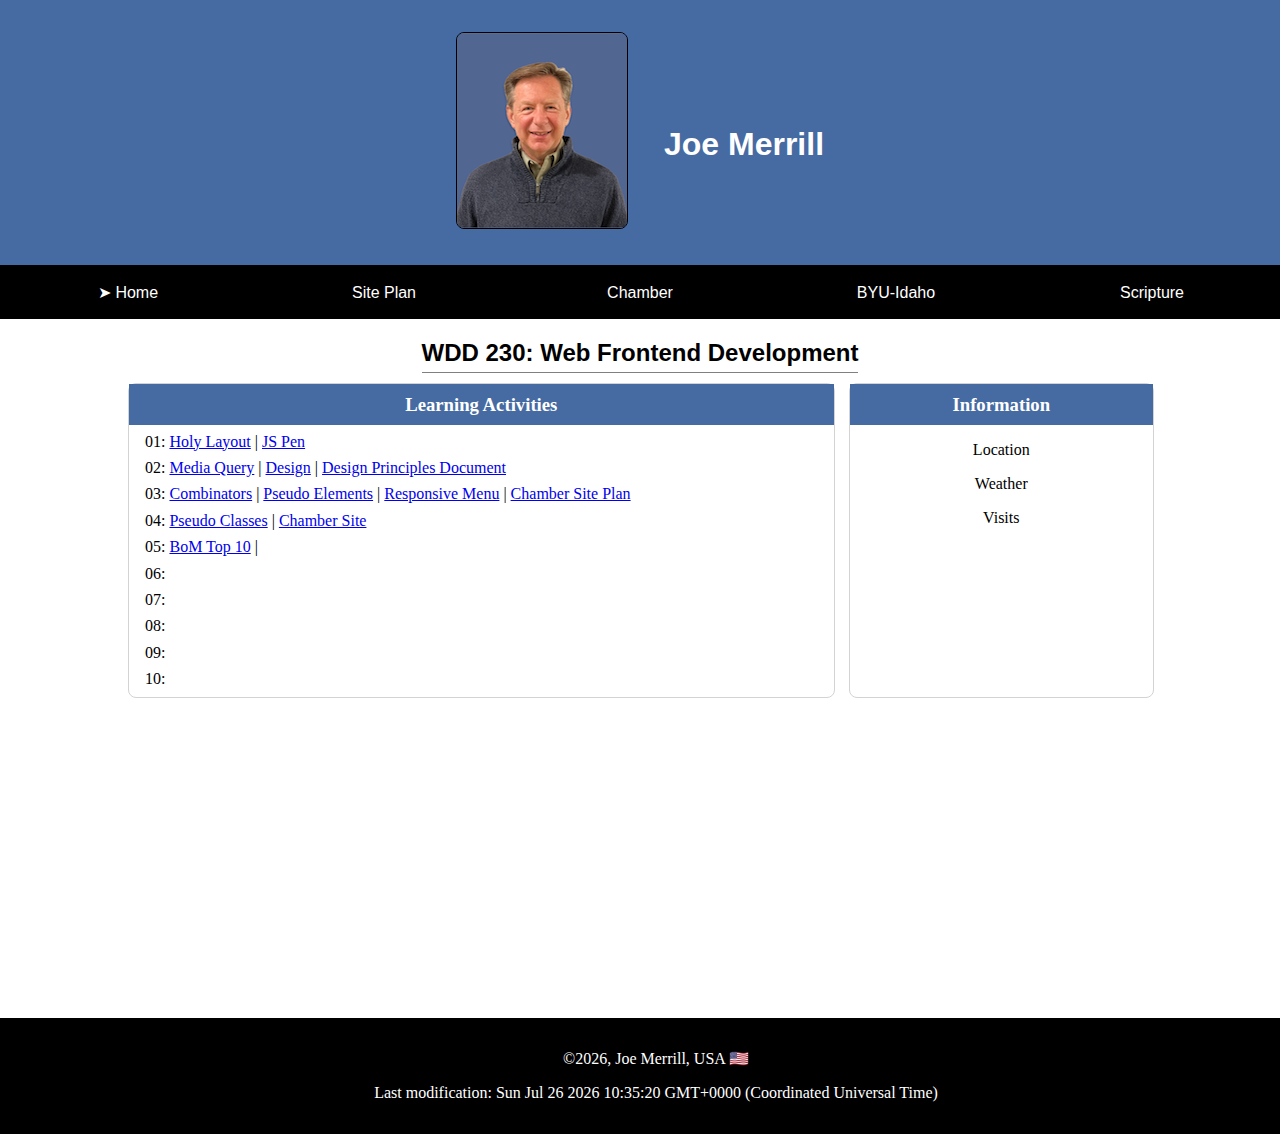
==== index.html @ e2990748 "BoM top 10 added" ====
<!DOCTYPE html>
<html lang="en-US">

<head>
    <meta charset="UTF-8">
    <meta name="viewport" content="width=device-width, initial-scale=1.0">
    <title>Joe Merrill - WDD 230 - Web Frontend Development</title>
    <meta name="author" content="Joe Merrill">
    <meta name="description" content="Joe Merrill's course assignment portal for WDD 230 - Web Frontend Development">
    <link rel="icon" href="favicon.ico">
    <link rel="stylesheet" href="styles/normalize.css">
    <link rel="stylesheet" href="styles/base.css">
    <link rel="stylesheet" href="styles/larger.css">
    <meta property="og:title" content="Joe Merrill - WDD 230 - Web Frontend Development">
    <meta property="og:description" content="Homepage for WDD 230 course work by Joe Merrill">
    <meta property="og:type" content="website">
    <meta property="og:image" content="https://merrillj-byui.github.io/wdd230/images/elkridge.png">
    <meta property="og:url" content="https://merrillj-byui.github.io/wdd230/index.html">
</head>

<body>
    <header>
        <img src="images/joemerrill-profile.png" alt="Joe Merrill profile picture">
        <h1>Joe Merrill</h1>
    </header>
    <button id="menubutton"></button>
    <nav id="menu">
        <a href="#" class="active">Home</a>
        <a href="lesson03/chamber-site-plan.html">Site Plan</a>
        <a href="chamber/">Chamber</a>
        <a href="https://byui.edu/">BYU-Idaho</a>
        <a href="https://www.churchofjesuschrist.org/study/scriptures">Scripture</a>
    </nav>
    <main>
        <h2>WDD 230: Web Frontend Development</h2>
        <section class="card">
            <h3>Learning Activities</h3>
            <ul>
                <li>01:
                    <a href="lesson01/holygrail.html">Holy Layout</a>
                    | <a href="https://codepen.io/Joseph-Merrill/pen/dyrOKJP">JS Pen</a>
                <li>02:
                    <a href="lesson02/media-query.html">Media Query</a>
                    | <a href="lesson02/design.html">Design</a>
                    | <a href="lesson02/design-principles.html">Design Principles Document</a>
                <li>03:
                    <a href="lesson03/images/combinator_exercises_screenshot.png">Combinators</a>
                    | <a href="https://codepen.io/Joseph-Merrill/pen/ZEPXaJK">Pseudo Elements</a>
                    | <a href="https://codepen.io/Joseph-Merrill/pen/MWxEOBv">Responsive Menu</a>
                    | <a href="lesson03/chamber-site-plan.html">Chamber Site Plan</a>
                <li>04:
                    <a href="https://codepen.io/Joseph-Merrill/pen/OJqzNav">Pseudo Classes</a>
                    | <a href="chamber/">Chamber Site</a>
                <li>05: <a href="lesson05/bom.html">BoM Top 10</a>
                    |
                <li>06:
                <li>07:
                <li>08:
                <li>09:
                <li>10:
            </ul>
        </section>
        <section class="card">
            <h3>Information</h3>
            <p id="location">Location</p>
            <p id="weather">Weather</p>
            <p id="visits">Visits</p>
        </section>
        <iframe
            src="https://www.google.com/maps/embed?pb=!1m14!1m12!1m3!1d12222.518911579771!2d-111.68340451915907!3d40.01671764397378!2m3!1f0!2f0!3f0!3m2!1i1024!2i768!4f13.1!5e0!3m2!1sen!2sus!4v1706161850287!5m2!1sen!2sus"
            height="300" allowfullscreen="" loading="lazy" referrerpolicy="no-referrer-when-downgrade"
            title="Map of Elk Ridge, Utah"></iframe>
    </main>
    <footer>
        <p>
            <span id="copyright"></span>, Joe Merrill, USA 🇺🇸
        </p>
        <p>Last modification: <span id="modified"></span></p>
    </footer>
    <script src="scripts/getdates.js"></script>
    <script src="scripts/menu.js"></script>
</body>

</html>
---- styles/base.css ----
body {
    height: 100vh;
    text-align: center;
}

header {
    background: rgba(48, 88, 151, 0.896);
    padding: 2em;
    display: block;
    align-items: center;
    margin: 0 auto;
    border-bottom: solid;
}

#menu {
    display: grid;
    background-color: black;
    color: white;
    list-style: none;
}

#menu a {
    display: none;
    color: white;
    font-family: Arial;
    padding: 1em;
    text-decoration: none;
}

#menu a:hover {
    background-color: lightgrey;
    color: black;
}

.active::before {
    content: "➤ ";
}

main {
    display: grid;
    grid-template-columns: auto;
    width: 80%;
    background: white;
    padding: 0;
    margin: 0 auto;
}

footer {
    display: inline-block;
    background: black;
    padding: 1rem;
    color: white;
    text-align: center;
    width: 100%;
    margin-top: 10px;
}

h1 {
    color: white;
    display: inline;
    vertical-align: 200%;
    font-family: Geneva, Tahoma, sans-serif;
}

h2 {
    font-family: 'Trebuchet MS', 'Lucida Sans Unicode', 'Lucida Grande', 'Lucida Sans', Arial, sans-serif;
    border-bottom: solid;
    border-width: .75px;
    border-color: grey;
    margin: 20px auto 10px auto;
    padding: 0 0 .25em 0;
}

h3 {
    background: rgba(48, 88, 151, 0.896);
    color: white;
    padding: .5em;
    margin: 0;
}

.card {
    width: 100%;
    border: solid;
    border-width: .5px;
    border-color: lightgrey;
    border-radius: .5em;
    margin: 0 auto 10px auto;
    text-align: center;
}

img {
    margin-right: 2em;
    border: solid;
    border-width: .5px;
    border-radius: .5em;

}

ul,
li {
    list-style-type: none;
    margin: .5em;
    padding: 0;
    text-align: left;
}

iframe {
    grid-column: 1/2;
    width: 100%;
    border-radius: .5em;
    border-style: none;
}

#menubutton {
    font-size: 2rem;
    border: 0;
    background: none;
    color: #000;
    position: fixed;
    top: 10px;
    right: 10px;
}

#menubutton::before {
    content: "☰";
}

#menubutton.open::before {
    content: "✖️"
}

#menu.open a {
    display: block;
}
---- styles/larger.css ----
@media screen and (min-width: 875px) {
    #menu {
        display: flex;
    }

    main {
        grid-template-columns: auto auto;
        grid-gap: 0 1rem;
    }

    h2 {
        grid-column: 1/3;
    }

    iframe {
        grid-column: 1/3;
    }

    #menubutton {
        display: none;
    }

    #menu {
        flex-direction: row;
    }

    #menu a {
        display: block;
        flex: 1 1 100%;
    }
}
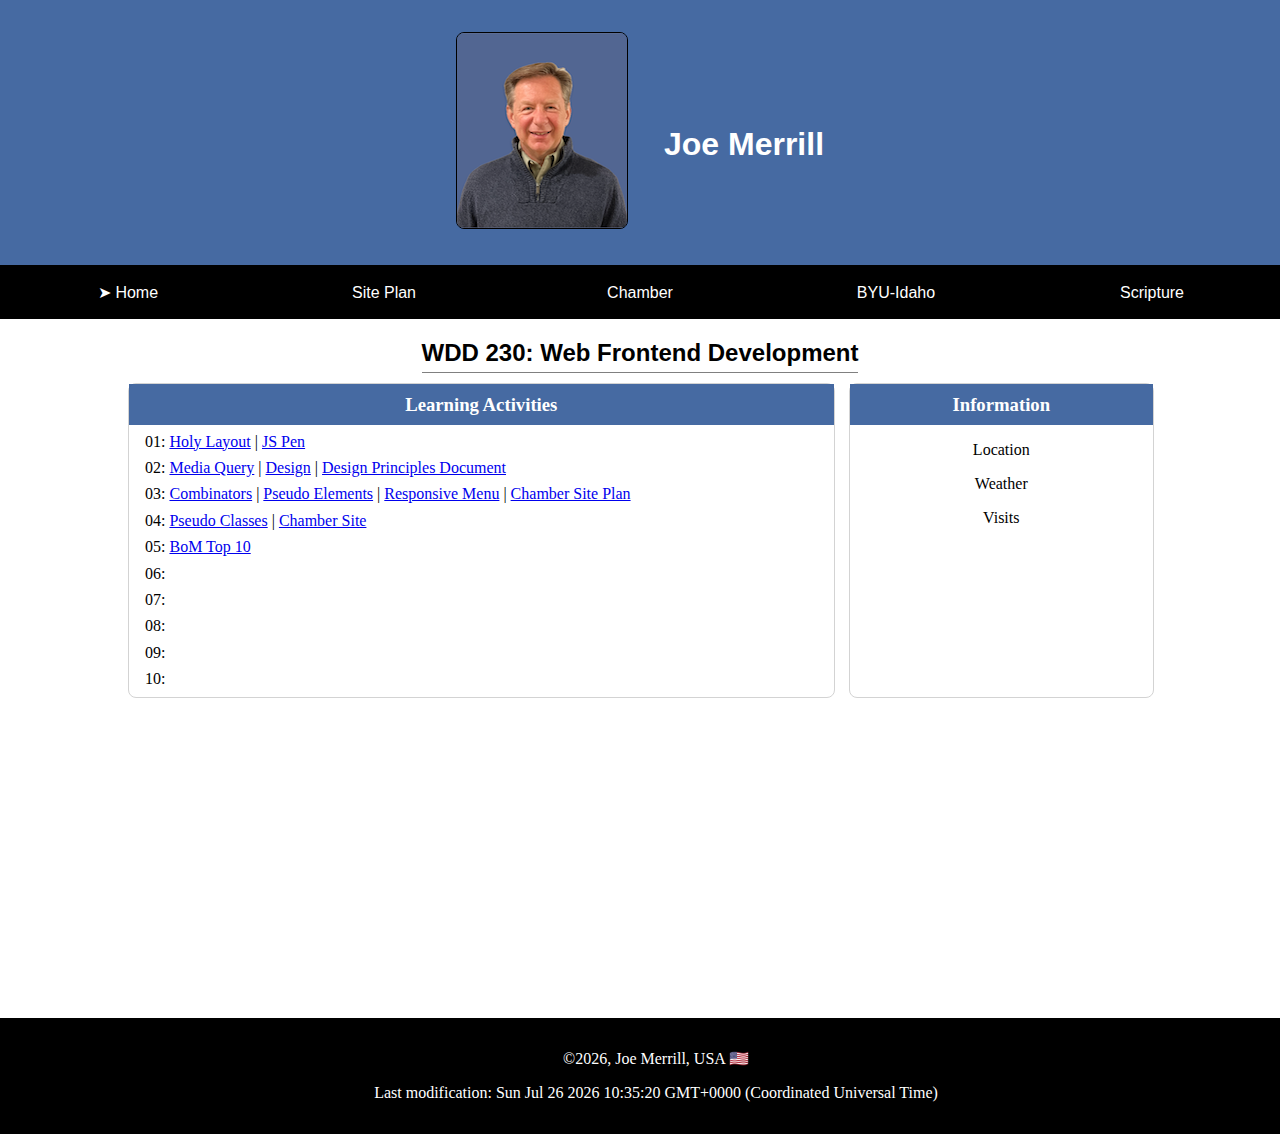
==== commit 99a5cc23: "updated homepage" ====
--- a/index.html
+++ b/index.html
@@ -52,7 +52,6 @@
                     <a href="https://codepen.io/Joseph-Merrill/pen/OJqzNav">Pseudo Classes</a>
                     | <a href="chamber/">Chamber Site</a>
                 <li>05: <a href="lesson05/bom.html">BoM Top 10</a>
-                    |
                 <li>06:
                 <li>07:
                 <li>08:
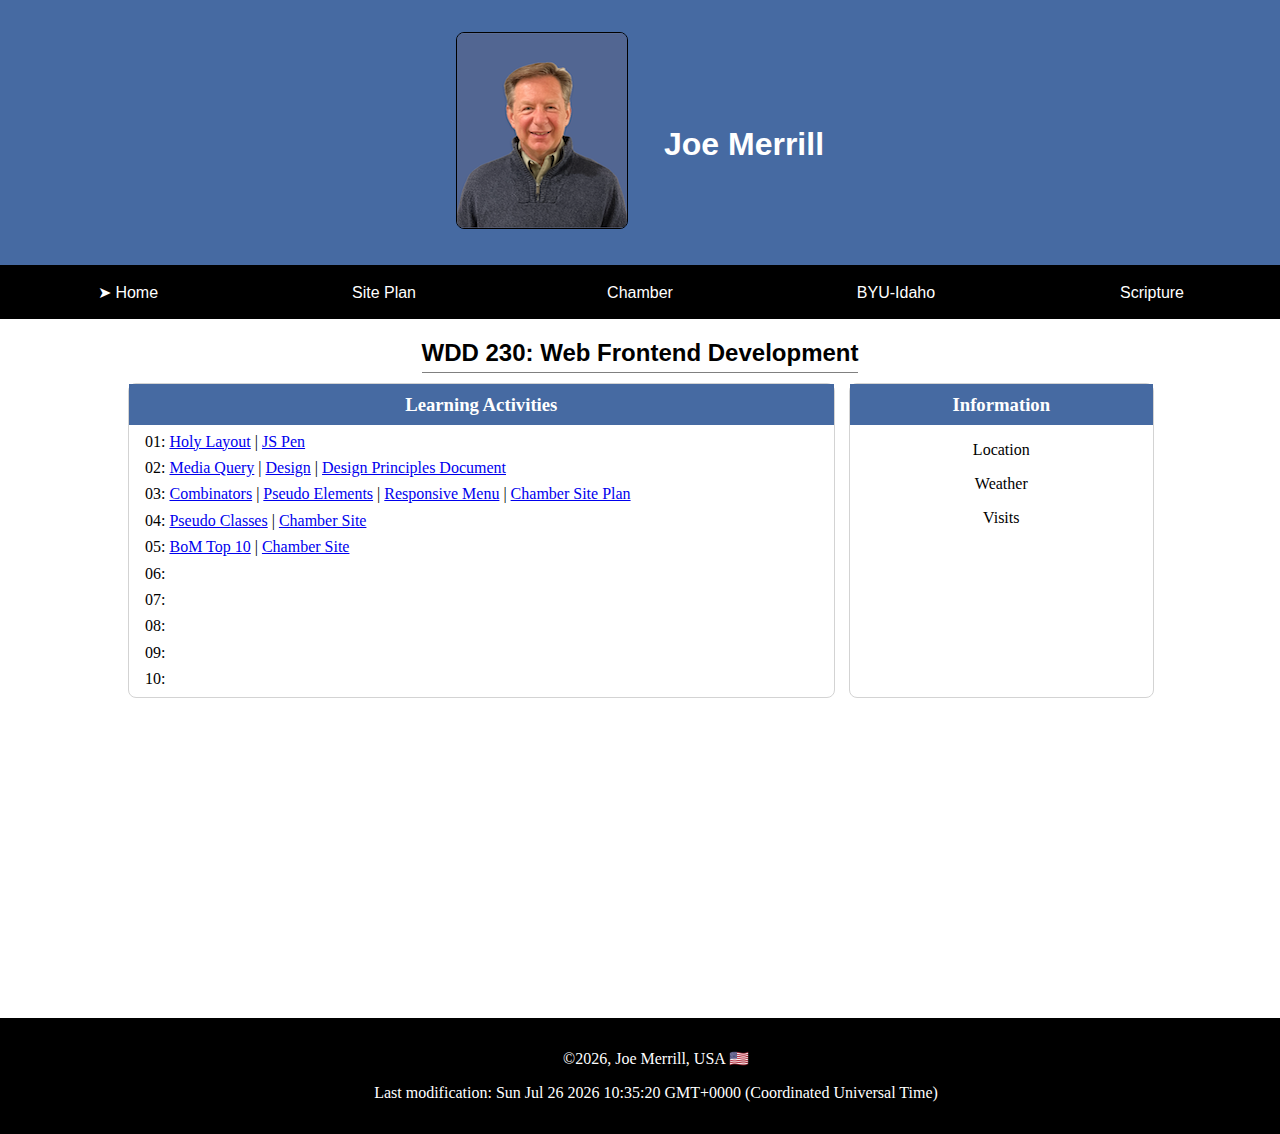
==== commit e9e4ae7f: "w05 chamber" ====
--- a/index.html
+++ b/index.html
@@ -52,6 +52,7 @@
                     <a href="https://codepen.io/Joseph-Merrill/pen/OJqzNav">Pseudo Classes</a>
                     | <a href="chamber/">Chamber Site</a>
                 <li>05: <a href="lesson05/bom.html">BoM Top 10</a>
+                    | <a href="chamber/">Chamber Site</a>
                 <li>06:
                 <li>07:
                 <li>08:
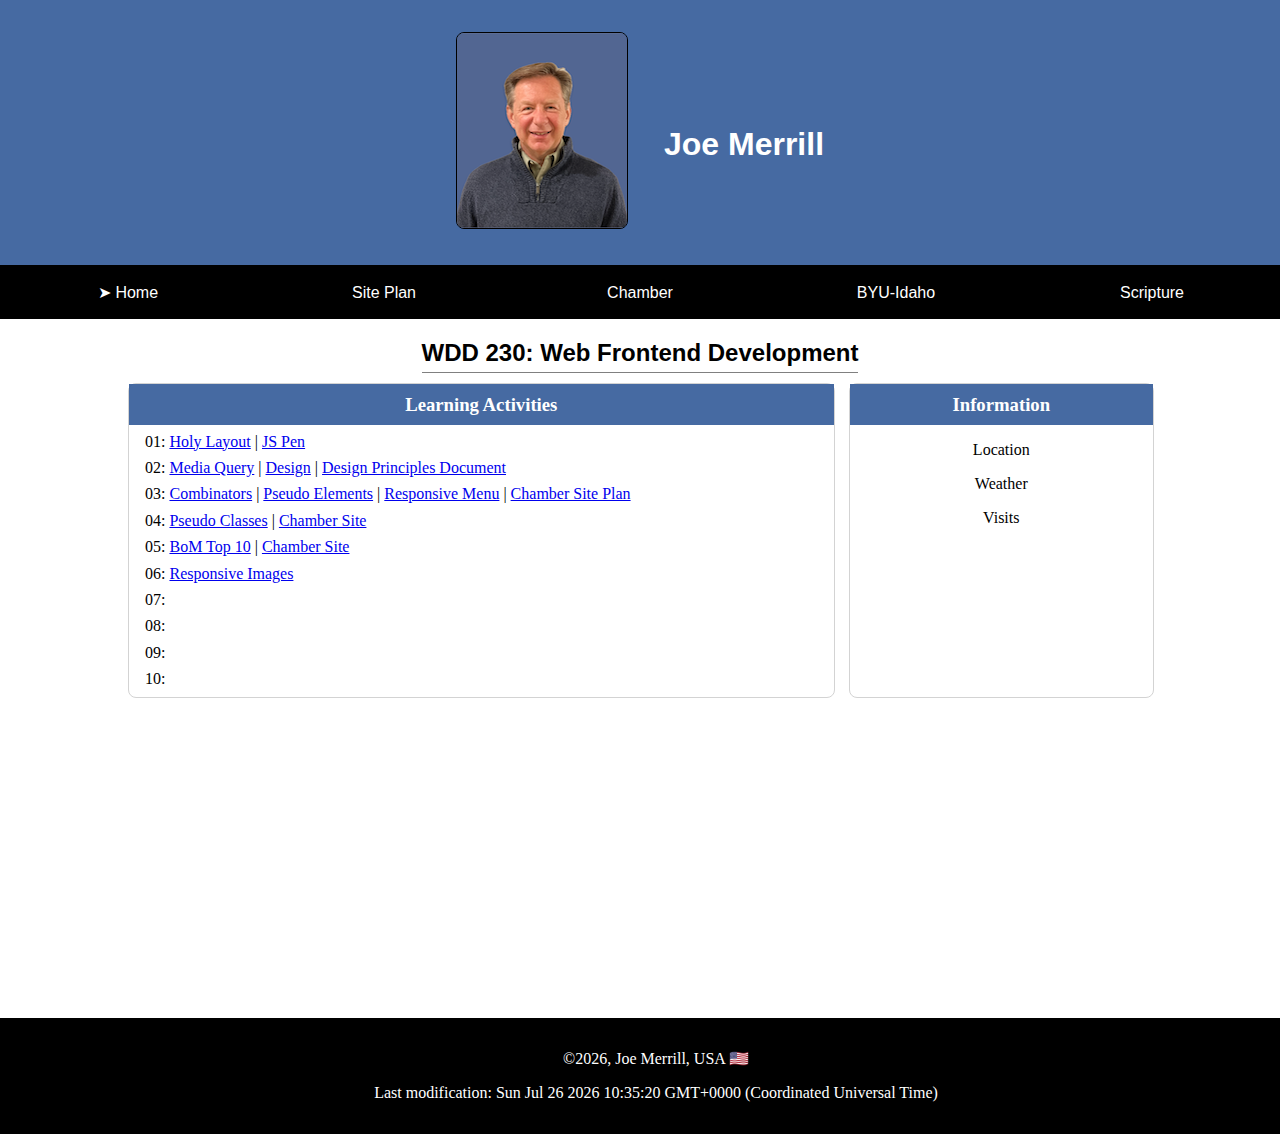
==== commit 7fa85bd8: "responsive images" ====
--- a/index.html
+++ b/index.html
@@ -53,7 +53,7 @@
                     | <a href="chamber/">Chamber Site</a>
                 <li>05: <a href="lesson05/bom.html">BoM Top 10</a>
                     | <a href="chamber/">Chamber Site</a>
-                <li>06:
+                <li>06: <a href="lesson06/responsive-images.htm">Responsive Images</a>
                 <li>07:
                 <li>08:
                 <li>09:
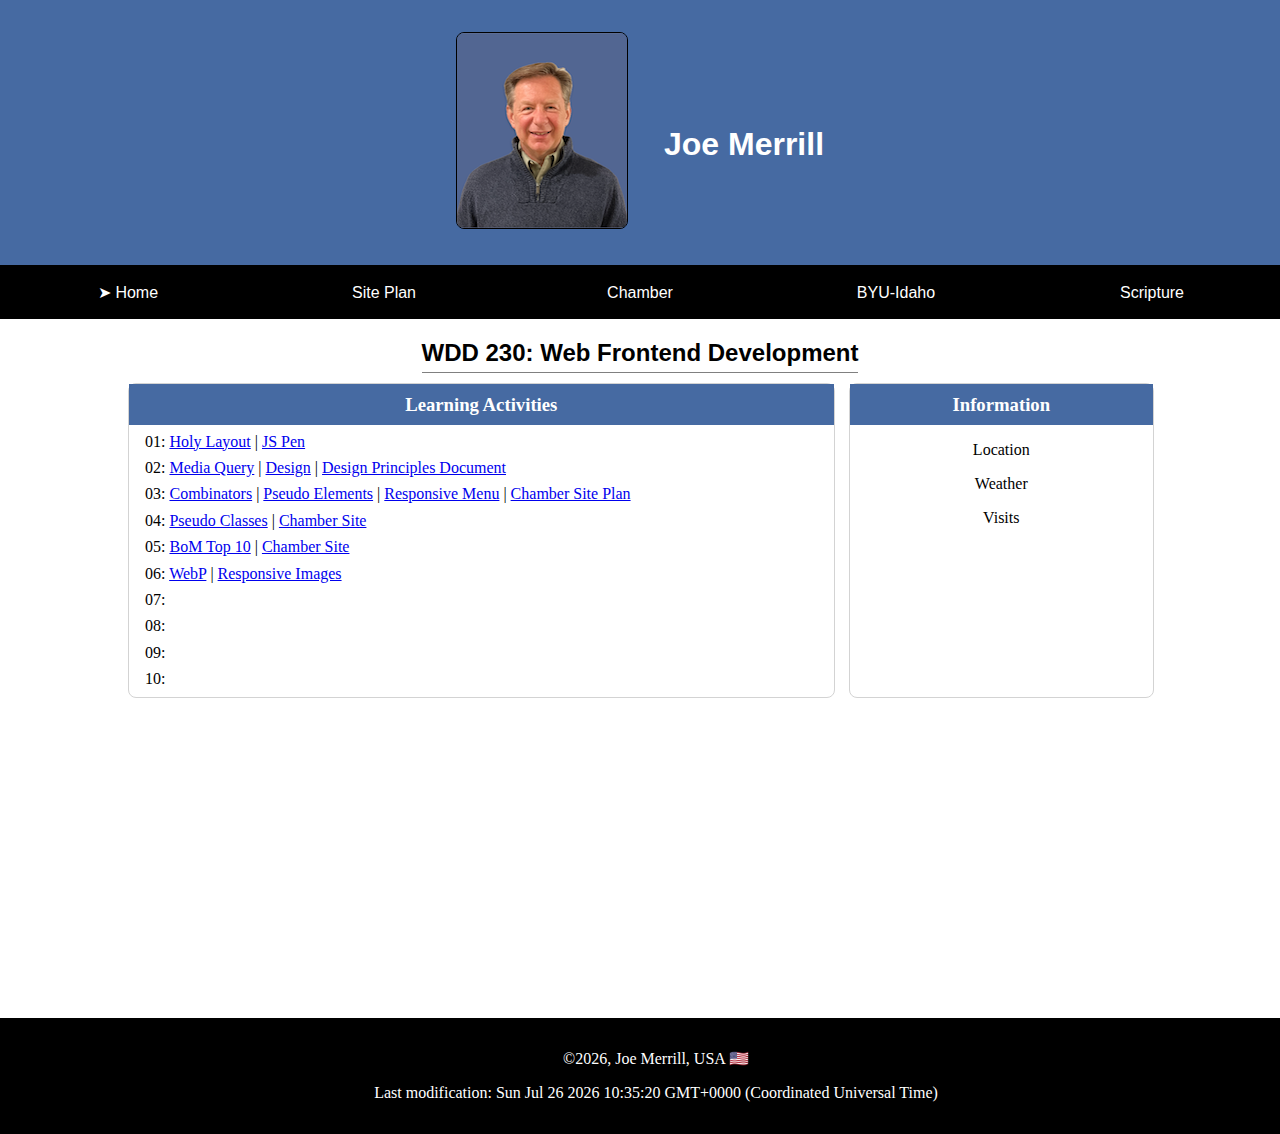
==== commit ea0d633b: "webp" ====
--- a/index.html
+++ b/index.html
@@ -53,7 +53,8 @@
                     | <a href="chamber/">Chamber Site</a>
                 <li>05: <a href="lesson05/bom.html">BoM Top 10</a>
                     | <a href="chamber/">Chamber Site</a>
-                <li>06: <a href="lesson06/responsive-images.htm">Responsive Images</a>
+                <li>06: <a href="lesson06/images/landscape.webp">WebP</a>
+                    | <a href="lesson06/responsive-images.htm">Responsive Images</a>
                 <li>07:
                 <li>08:
                 <li>09:
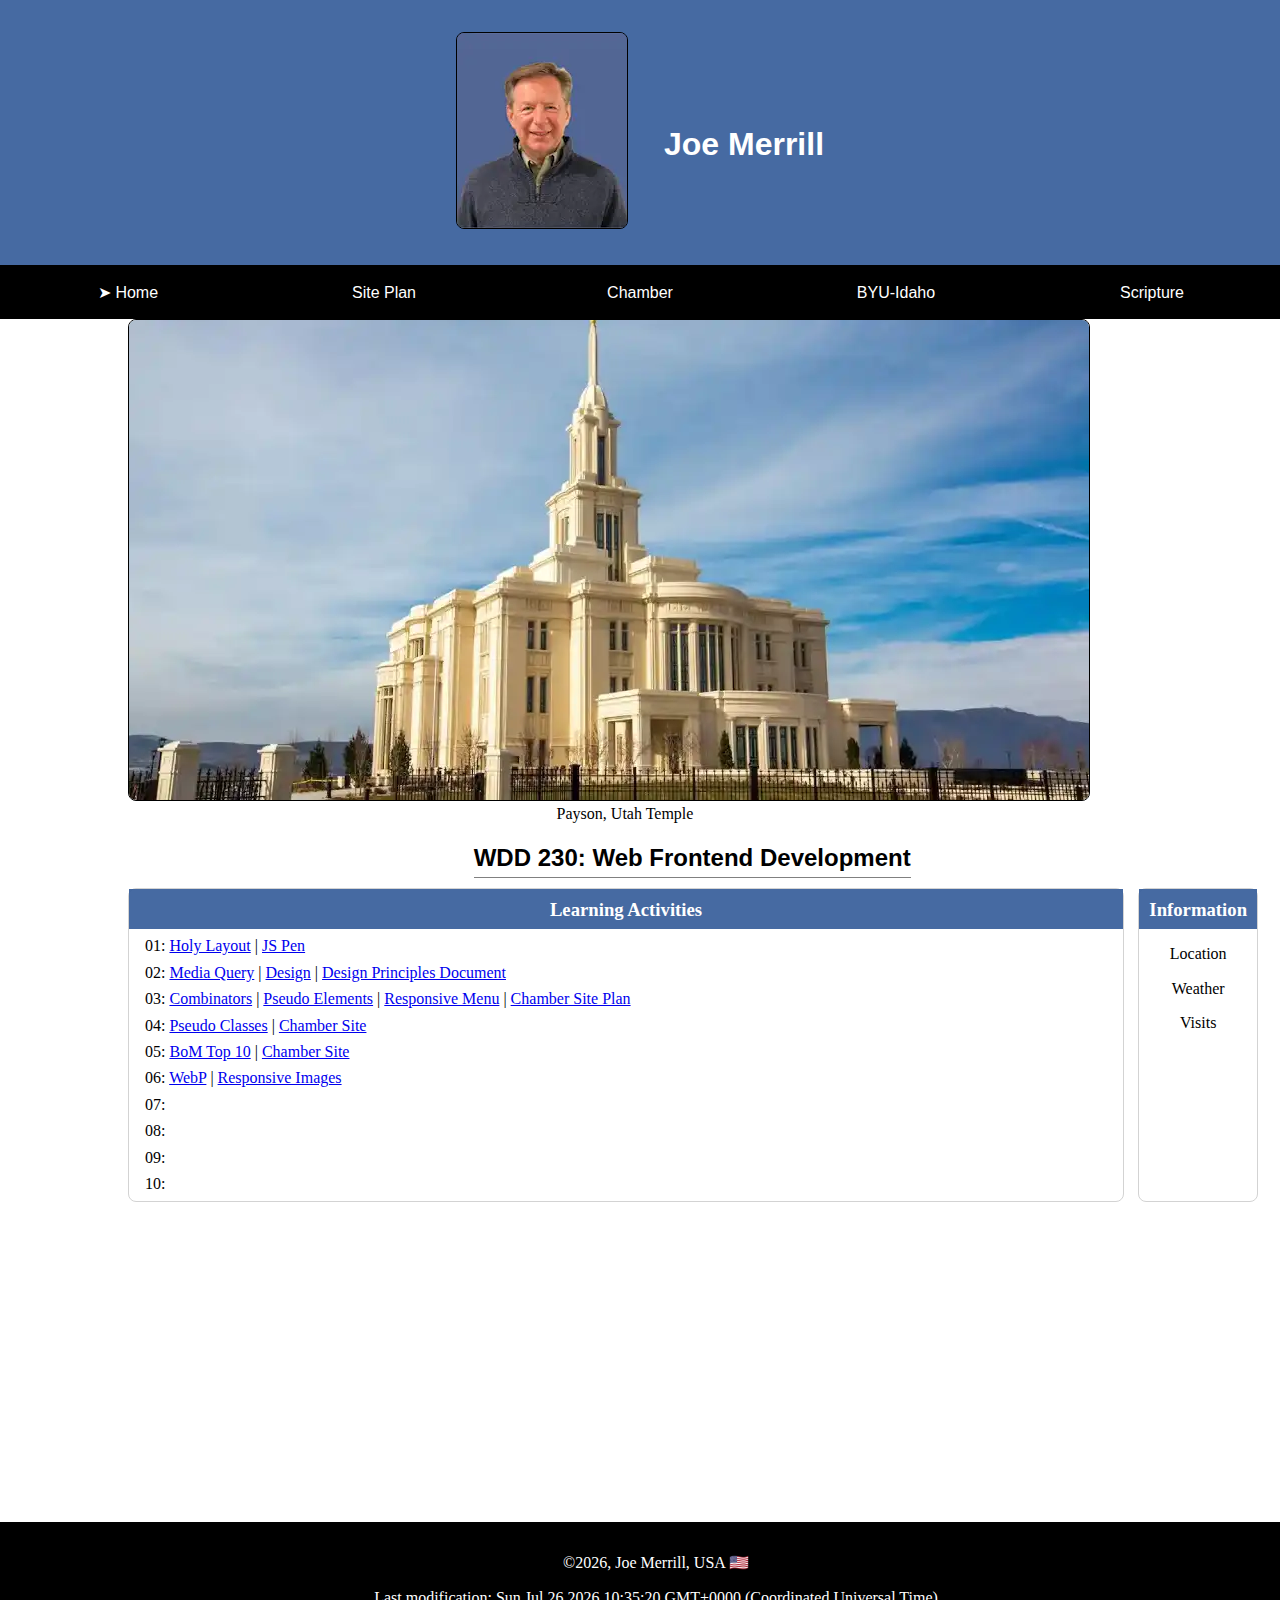
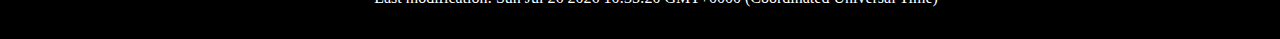
==== commit 7366c4ea: "lesson 06" ====
--- a/index.html
+++ b/index.html
@@ -14,13 +14,13 @@
     <meta property="og:title" content="Joe Merrill - WDD 230 - Web Frontend Development">
     <meta property="og:description" content="Homepage for WDD 230 course work by Joe Merrill">
     <meta property="og:type" content="website">
-    <meta property="og:image" content="https://merrillj-byui.github.io/wdd230/images/elkridge.png">
+    <meta property="og:image" content="https://merrillj-byui.github.io/wdd230/images/elkridge.webp">
     <meta property="og:url" content="https://merrillj-byui.github.io/wdd230/index.html">
 </head>
 
 <body>
     <header>
-        <img src="images/joemerrill-profile.png" alt="Joe Merrill profile picture">
+        <img src="images/joemerrill-profile.webp" alt="Joe Merrill profile picture">
         <h1>Joe Merrill</h1>
     </header>
     <button id="menubutton"></button>
@@ -32,6 +32,16 @@
         <a href="https://www.churchofjesuschrist.org/study/scriptures">Scripture</a>
     </nav>
     <main>
+        <div class="hero">
+            <picture>
+                <source srcset="images/hero-small.webp" media="(max-width: 400px)">
+                <img src="images/hero-large.webp" alt="Payson, Utah Temple" width="960" height="480">
+            </picture>
+            <div class="temple_label">
+                Payson, Utah Temple
+            </div>
+        </div>
+
         <h2>WDD 230: Web Frontend Development</h2>
         <section class="card">
             <h3>Learning Activities</h3>
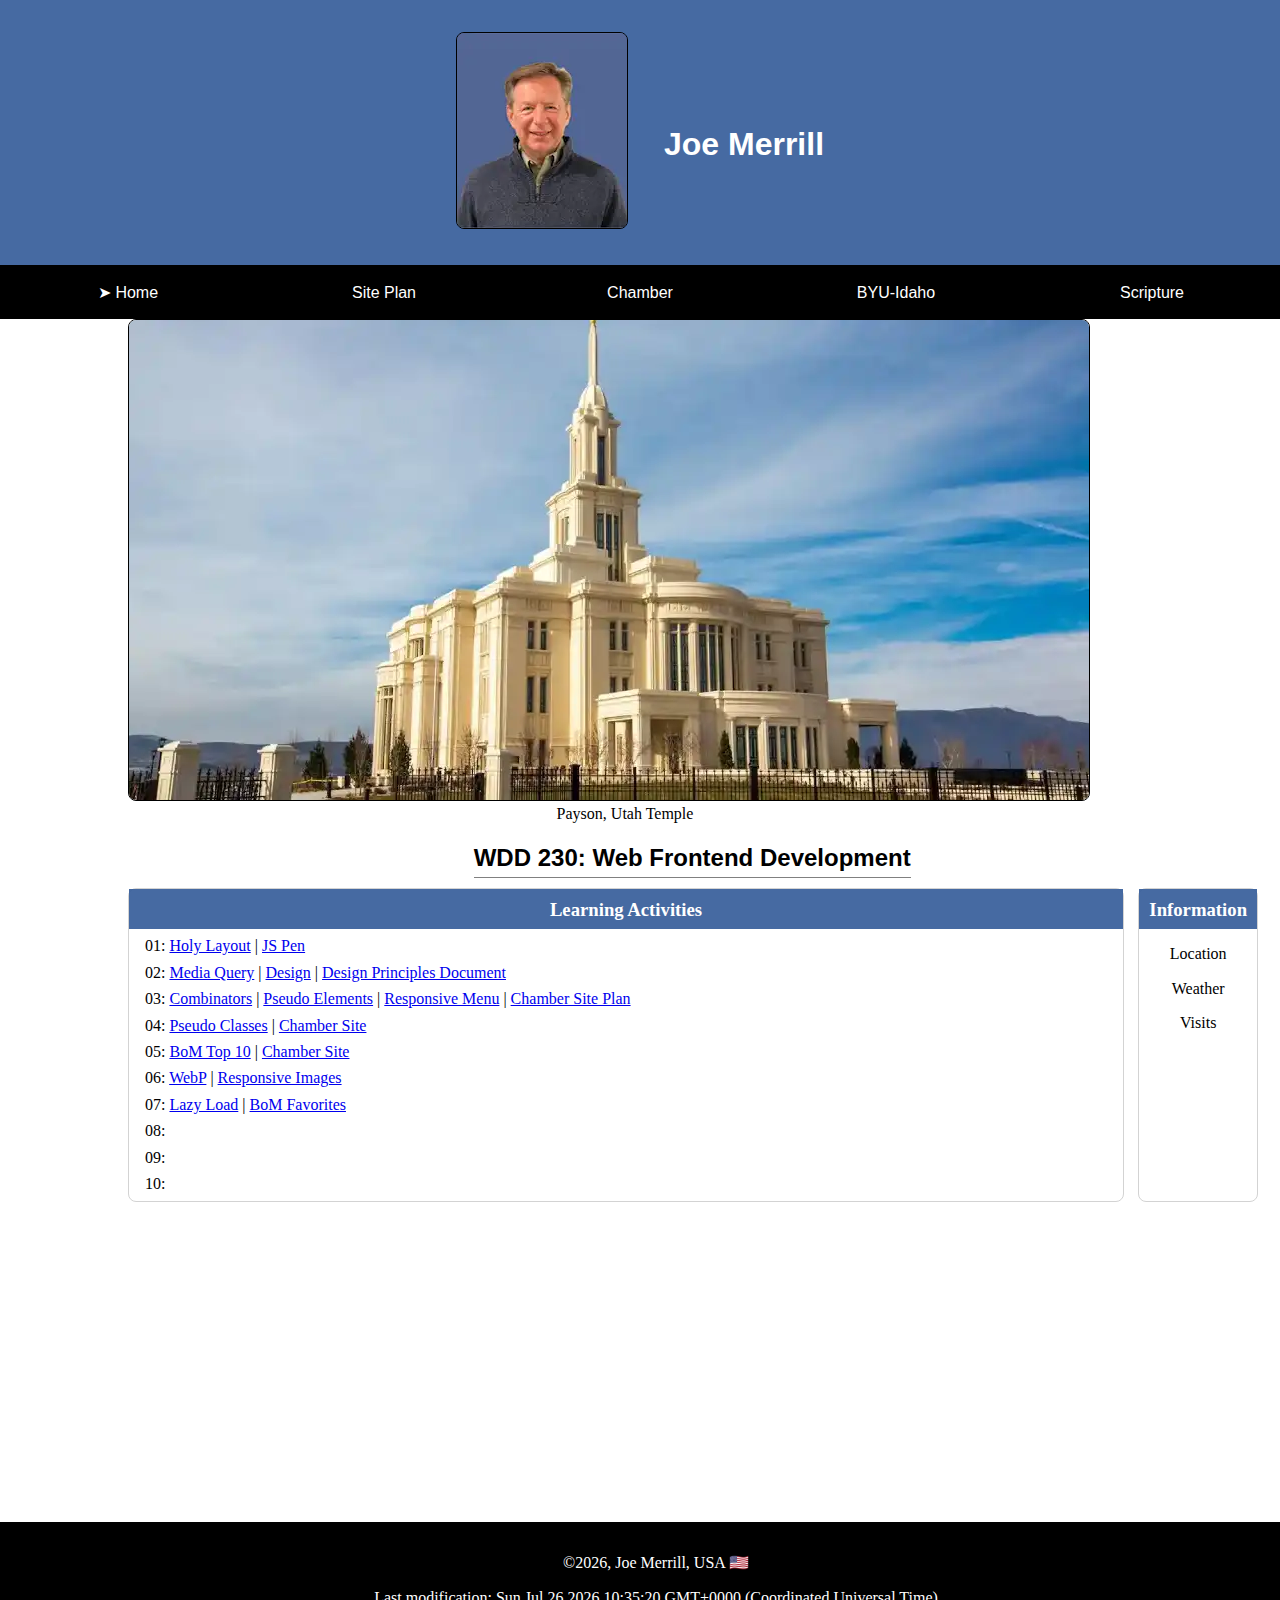
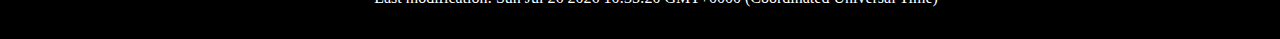
==== commit e4328176: "BoM Favorites" ====
--- a/index.html
+++ b/index.html
@@ -65,7 +65,8 @@
                     | <a href="chamber/">Chamber Site</a>
                 <li>06: <a href="lesson06/images/landscape.webp">WebP</a>
                     | <a href="lesson06/responsive-images.htm">Responsive Images</a>
-                <li>07:
+                <li>07: <a href="lesson07/lazyload.html">Lazy Load</a>
+                    | <a href="lesson07/bom.html">BoM Favorites</a>
                 <li>08:
                 <li>09:
                 <li>10:
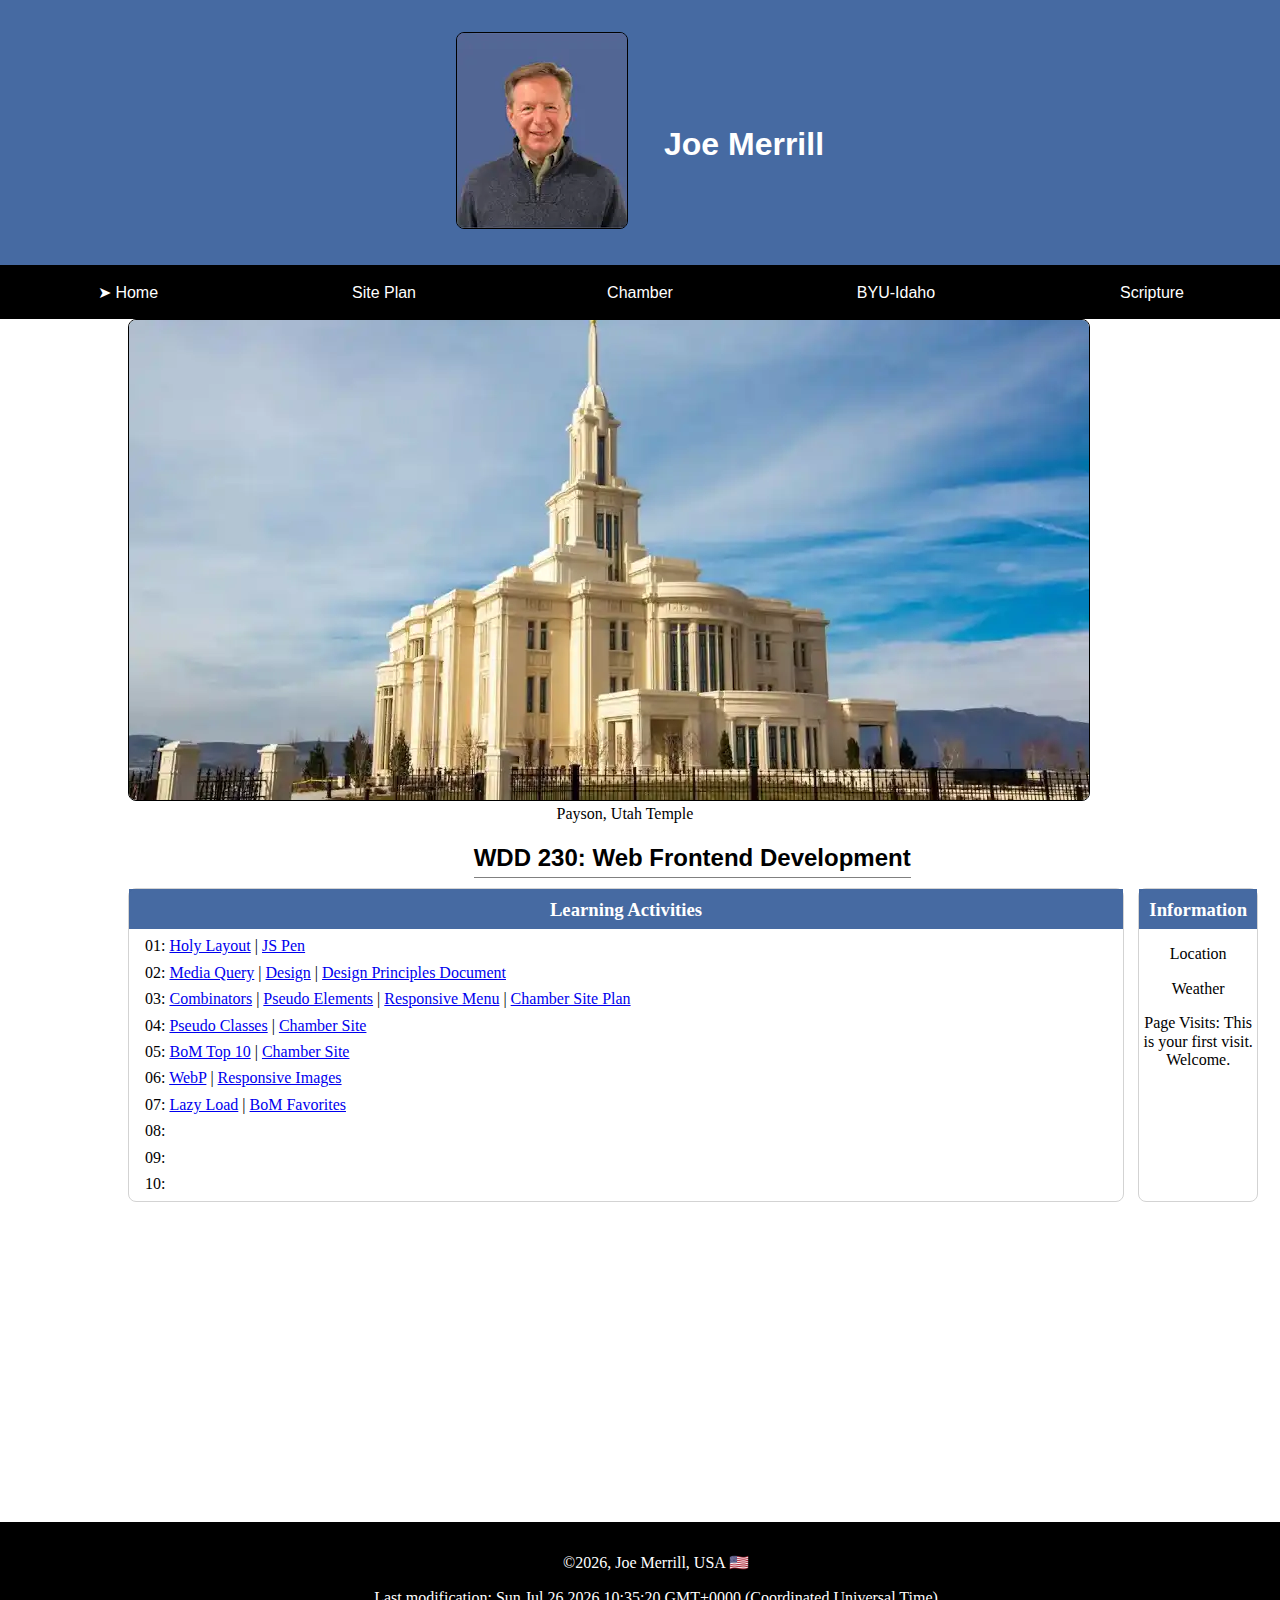
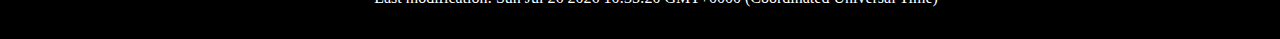
==== commit b46ea40c: "Added visitor count" ====
--- a/index.html
+++ b/index.html
@@ -76,7 +76,7 @@
             <h3>Information</h3>
             <p id="location">Location</p>
             <p id="weather">Weather</p>
-            <p id="visits">Visits</p>
+            Page Visits: <span id="visits"></span>
         </section>
         <iframe
             src="https://www.google.com/maps/embed?pb=!1m14!1m12!1m3!1d12222.518911579771!2d-111.68340451915907!3d40.01671764397378!2m3!1f0!2f0!3f0!3m2!1i1024!2i768!4f13.1!5e0!3m2!1sen!2sus!4v1706161850287!5m2!1sen!2sus"
@@ -91,6 +91,7 @@
     </footer>
     <script src="scripts/getdates.js"></script>
     <script src="scripts/menu.js"></script>
+    <script src="scripts/visits.js"></script>
 </body>
 
 </html>